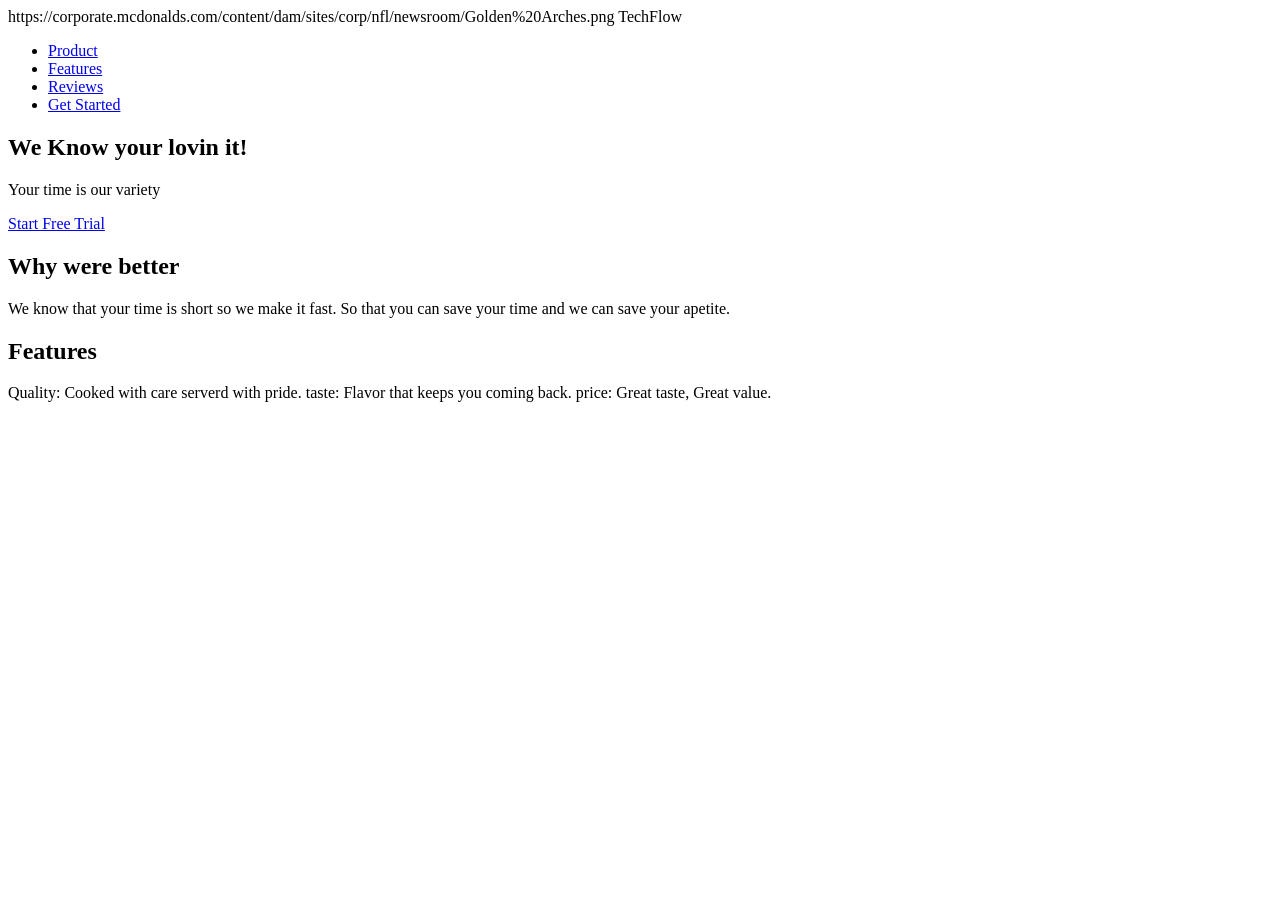
==== group.html @ ce60b6ce "imtroduccion de Header.features y hero" ====
<!DOCTYPE html>
<html lang="en">
<head>
    <meta charset="UTF-8">
    <meta name="viewport" content="width=device-width, initial-scale=1.0">
    <title>Team Project | Landing Page</title>
    <link rel="stylesheet" href="style.css">
</head>
<body>

    <header class="navbar">
        <div class="logo">https://corporate.mcdonalds.com/content/dam/sites/corp/nfl/newsroom/Golden%20Arches.png TechFlow</div>
        <nav>
            <ul>
                <li><a href="#about">Product</a></li>
                <li><a href="#features">Features</a></li>
                <li><a href="#testimonials">Reviews</a></li>
                <li><a href="#" class="btn-nav">Get Started</a></li>
            </ul>
        </nav>
    </header>

    <main>
        <section class="hero">
            <div class="hero-content">
                <h1>We Know your lovin it!</h1>
                <p>Your time is our variety</p>
                <a href="#cta" class="cta-button">Start Free Trial</a>
            </div>
        </section>

        <section id="about" class="description">
            <div class="container">
                <h2>Why were better</h2>
                <p>We know that your time is short so we make it fast. So that you can save your time and we can save your apetite.</p>
            </div>
        </section>

        <section id="features" class="features">
            <div class="feature-card">
                <h2>Features</h2>
            Quality: Cooked with care serverd with pride.
            </h3>

            taste: Flavor that keeps you coming back.
        </h3>

       price: Great taste, Great value.
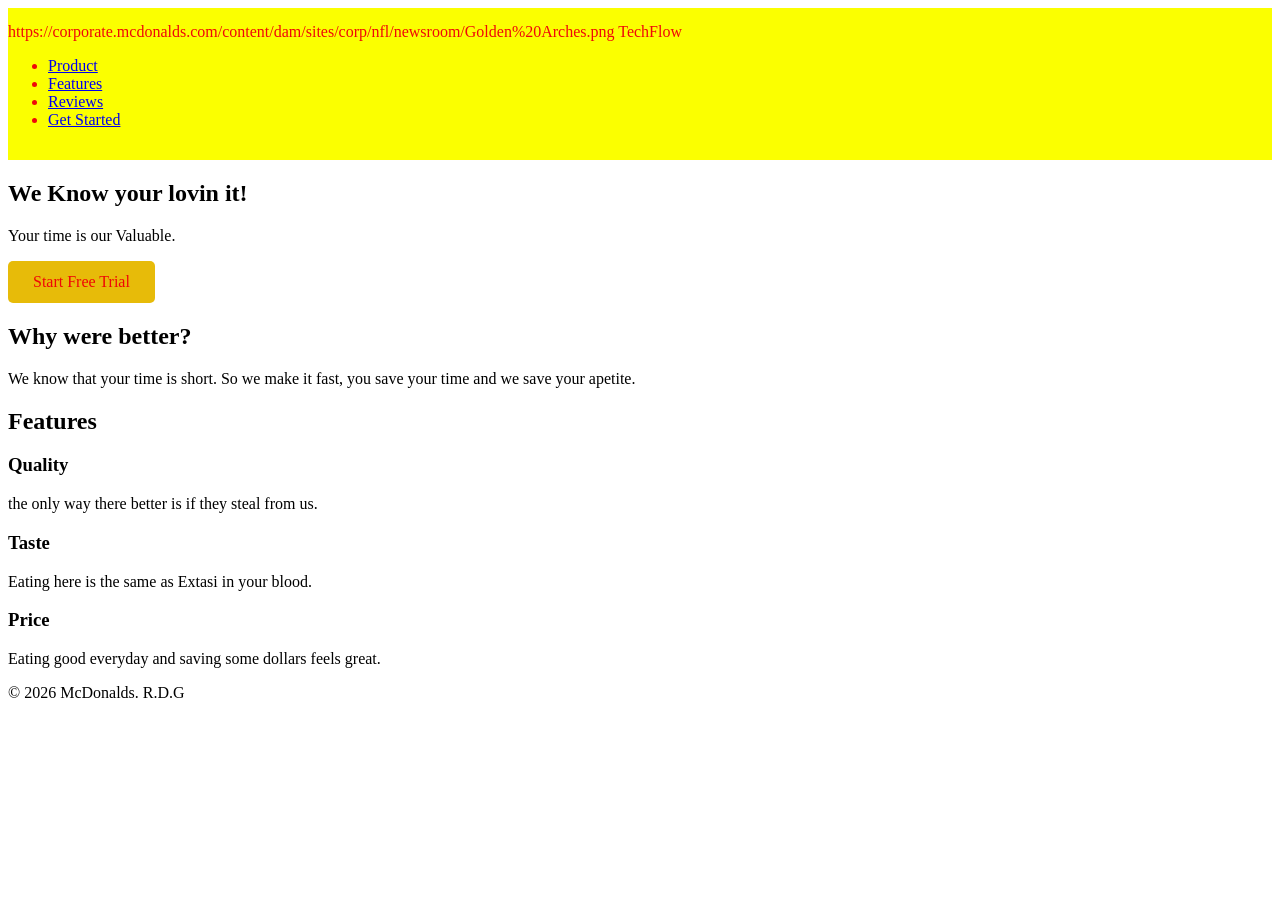
==== commit 54e8a44b: "feature box edited, improving Css" ====
--- a/group.html
+++ b/group.html
@@ -15,7 +15,7 @@
                 <li><a href="#about">Product</a></li>
                 <li><a href="#features">Features</a></li>
                 <li><a href="#testimonials">Reviews</a></li>
-                <li><a href="#" class="btn-nav">Get Started</a></li>
+                <li><a href="#" class="button-nav">Get Started</a></li>
             </ul>
         </nav>
     </header>
@@ -24,25 +24,52 @@
         <section class="hero">
             <div class="hero-content">
                 <h1>We Know your lovin it!</h1>
-                <p>Your time is our variety</p>
-                <a href="#cta" class="cta-button">Start Free Trial</a>
+                <p>Your time is our Valuable.</p>
+                <a href="#cta" class="btn">Start Free Trial</a>
             </div>
         </section>
 
         <section id="about" class="description">
             <div class="container">
-                <h2>Why were better</h2>
-                <p>We know that your time is short so we make it fast. So that you can save your time and we can save your apetite.</p>
+                <h2>Why were better?</h2>
+                <p>We know that your time is short. So we make it fast,  you save your time and we save your apetite.</p>
             </div>
         </section>
 
         <section id="features" class="features">
-            <div class="feature-card">
-                <h2>Features</h2>
-            Quality: Cooked with care serverd with pride.
-            </h3>
+    <div class="container">
+      <h2>Features</h2>
 
-            taste: Flavor that keeps you coming back.
-        </h3>
+      <div class="feature-grid">
+        <div class="feature-box">
+          <h3>Quality</h3>
+          <p>the only way there better is if they steal from us.</p>
+        </div>
 
-       price: Great taste, Great value.+        <div class="feature-box">
+          <h3>Taste</h3>
+          <p> Eating here is the same as Extasi in your blood.</p>
+        </div>
+
+        <div class="feature-box">
+          <h3> Price</h3>
+          <p>Eating good everyday and saving some dollars feels great.</p>
+        </div>
+      </div>
+    </div>
+  </section>
+
+
+
+
+
+
+
+  <footer class="footer">
+    <div class="container">
+      <p>© 2026 McDonalds. R.D.G</p>
+    </div>
+  </footer>
+
+</body>
+</html>
--- a/style.css
+++ b/style.css
@@ -0,0 +1,14 @@
+.btn {
+  display: inline-block;
+  padding: 12px 25px;
+  background: rgb(231, 187, 9);
+  color: rgb(240, 6, 6);
+  text-decoration: none;
+  border-radius: 5px;
+}
+
+.navbar {
+  background: #fbff00;
+  color: rgb(240, 8, 8);
+  padding: 15px 0;
+}
